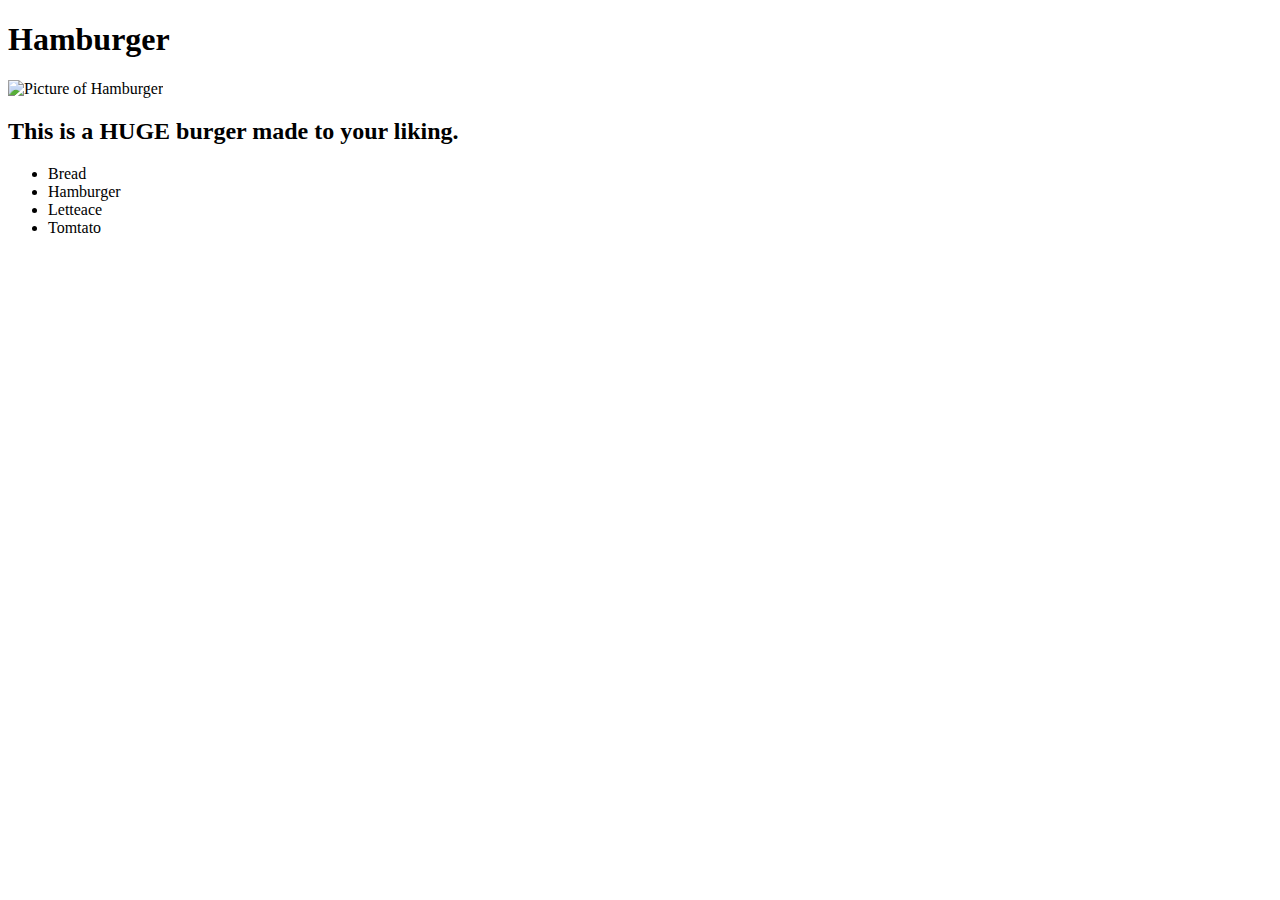
==== recipes/hamburger.html @ 8c410d95 "Fixed typo in discription" ====
<!DOCTYPE html>
<html>
    <head>
        <meta charset="UTF-8">
        <title>Hamburger Recipes</title>
    </head>

    <body>
        <h1>Hamburger</h1>
        <img alt="Picture of Hamburger" src="https://www.shakentogetherlife.com/wp-content/uploads/2022/10/hamburger-baked-in-oven.jpg" width="400" height="400">
        <h2>This is a <bold>HUGE</bold> burger made to your liking.</h2>
        <ul>
            <li>Bread</li>
            <li>Hamburger</li>
            <li>Letteace</li>
            <li>Tomtato</li>
        </ul>
    </body>

</html>
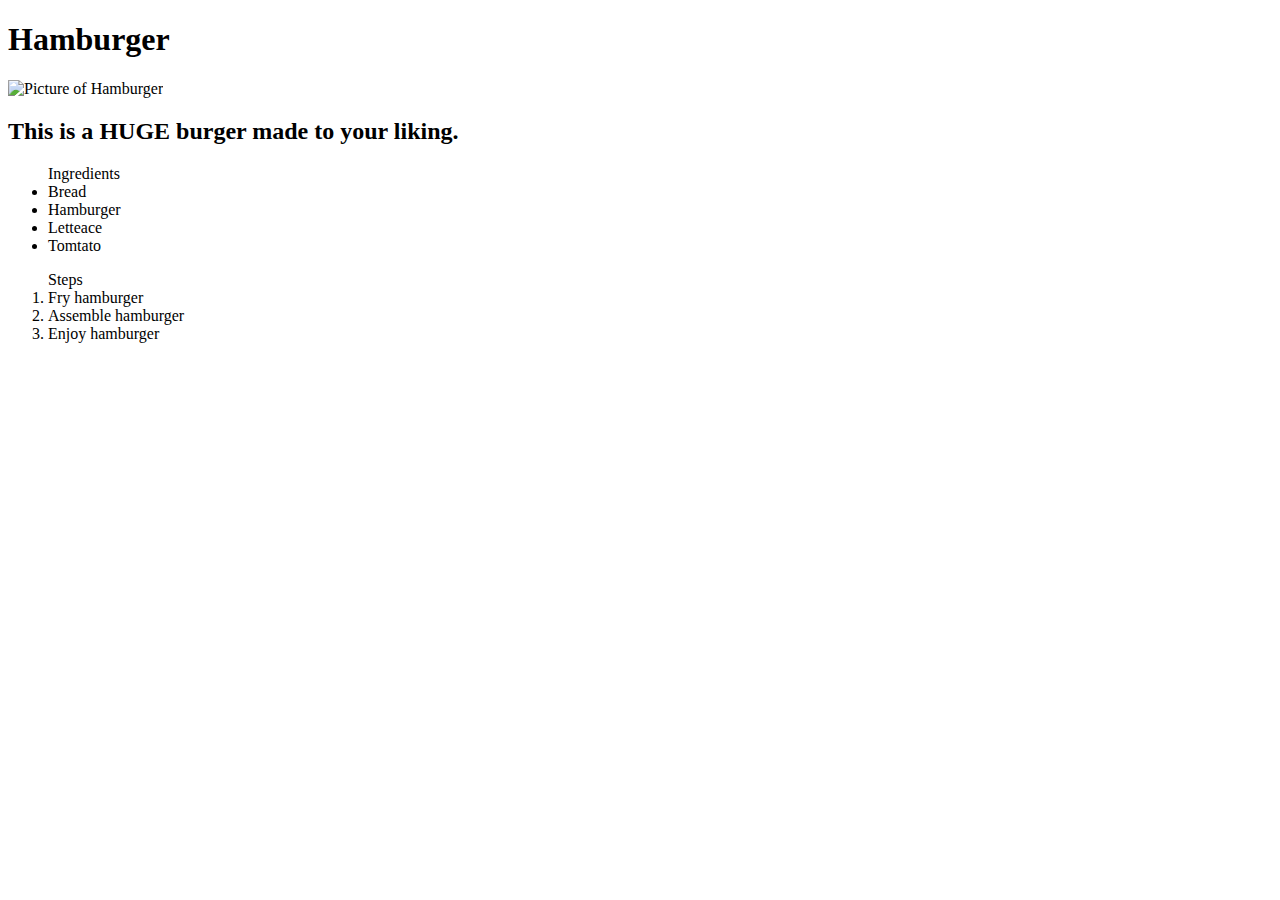
==== commit 06f4ad72: "Added Names to unorder list, order list and put steps in order list" ====
--- a/recipes/hamburger.html
+++ b/recipes/hamburger.html
@@ -9,12 +9,17 @@
         <h1>Hamburger</h1>
         <img alt="Picture of Hamburger" src="https://www.shakentogetherlife.com/wp-content/uploads/2022/10/hamburger-baked-in-oven.jpg" width="400" height="400">
         <h2>This is a <bold>HUGE</bold> burger made to your liking.</h2>
-        <ul>
+        <ul>Ingredients
             <li>Bread</li>
             <li>Hamburger</li>
             <li>Letteace</li>
             <li>Tomtato</li>
         </ul>
+        <ol>Steps
+            <li>Fry hamburger</li>
+            <li>Assemble hamburger</li>
+            <li>Enjoy hamburger</li>
+        </ol>
     </body>
 
 </html>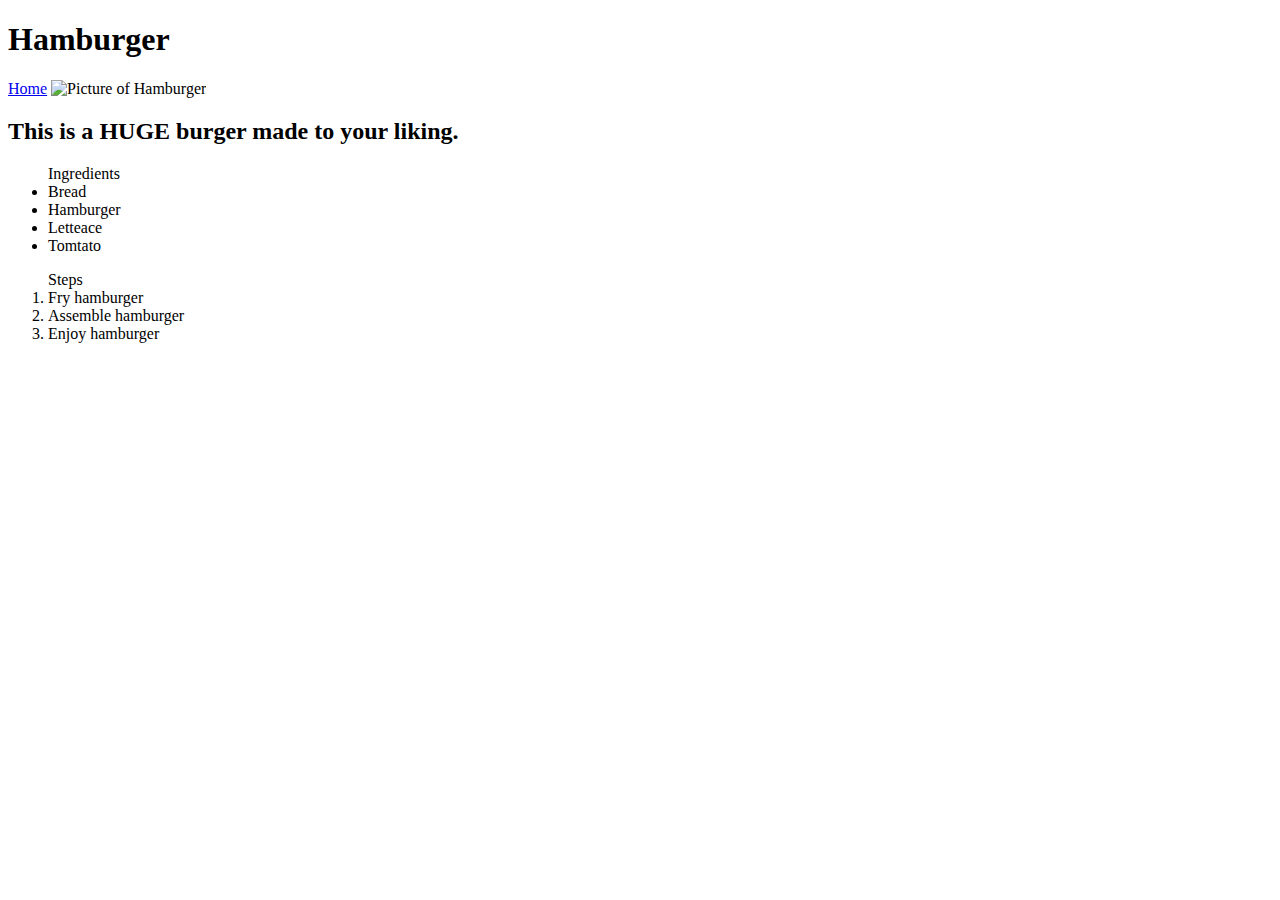
==== commit 6084364e: "Added home link" ====
--- a/recipes/hamburger.html
+++ b/recipes/hamburger.html
@@ -6,7 +6,7 @@
     </head>
 
     <body>
-        <h1>Hamburger</h1>
+        <h1>Hamburger</h1><a href="../index.html">Home</a>
         <img alt="Picture of Hamburger" src="https://www.shakentogetherlife.com/wp-content/uploads/2022/10/hamburger-baked-in-oven.jpg" width="400" height="400">
         <h2>This is a <bold>HUGE</bold> burger made to your liking.</h2>
         <ul>Ingredients
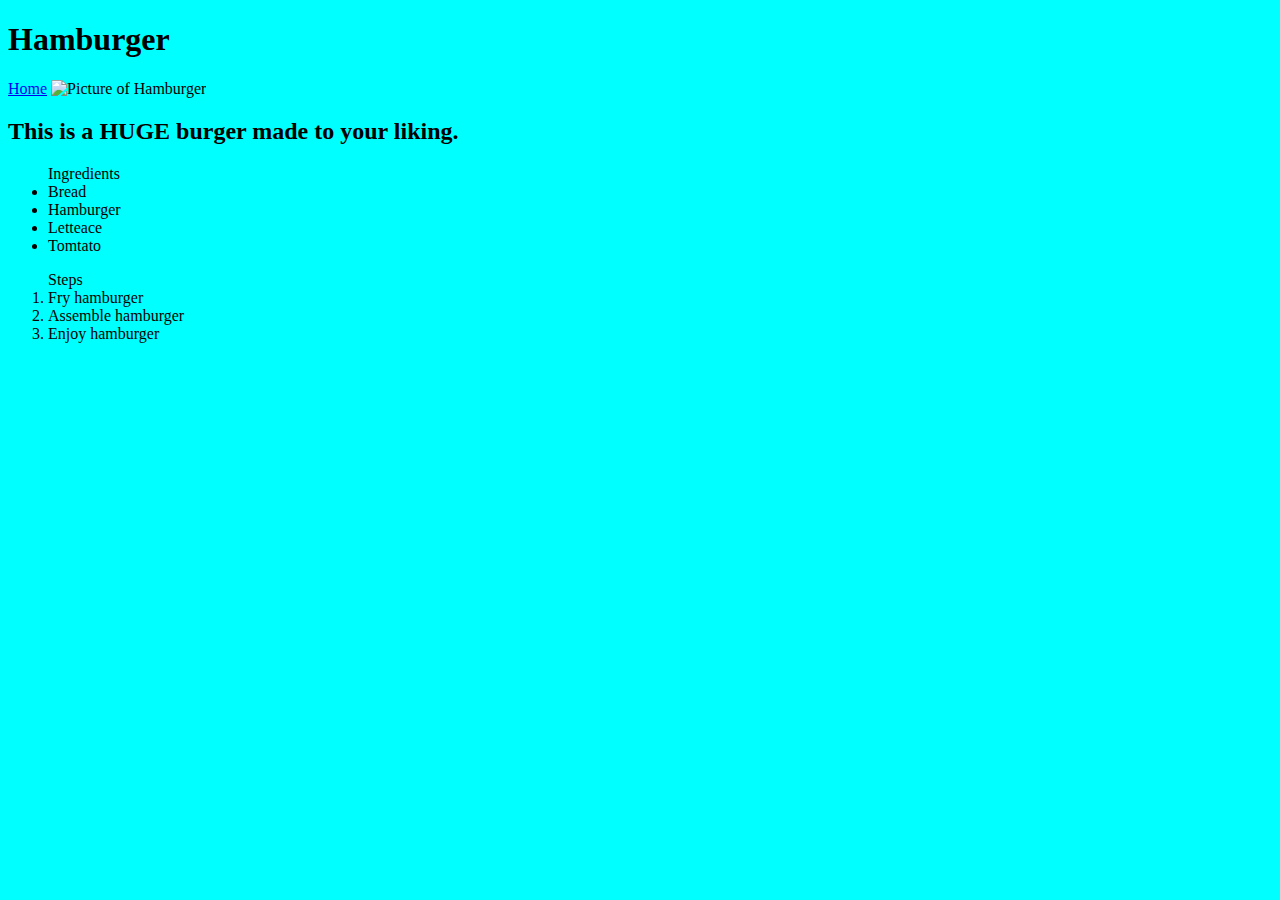
==== commit cd8b8f2d: "Fixed file system path in files to correct style sheet." ====
--- a/recipes/hamburger.html
+++ b/recipes/hamburger.html
@@ -3,6 +3,7 @@
     <head>
         <meta charset="UTF-8">
         <title>Hamburger Recipes</title>
+        <link href="../style.css" rel="stylesheet">
     </head>
 
     <body>
@@ -21,5 +22,4 @@
             <li>Enjoy hamburger</li>
         </ol>
     </body>
-
 </html>--- a/style.css
+++ b/style.css
@@ -0,0 +1,10 @@
+body{
+    background-color: aqua;
+}
+.title{
+    text-align: center;
+    font-size: 64px;
+    background-color: black;
+    color: lightblue;
+    font-family: 'Franklin Gothic Medium', 'Arial Narrow', Arial, sans-serif;
+}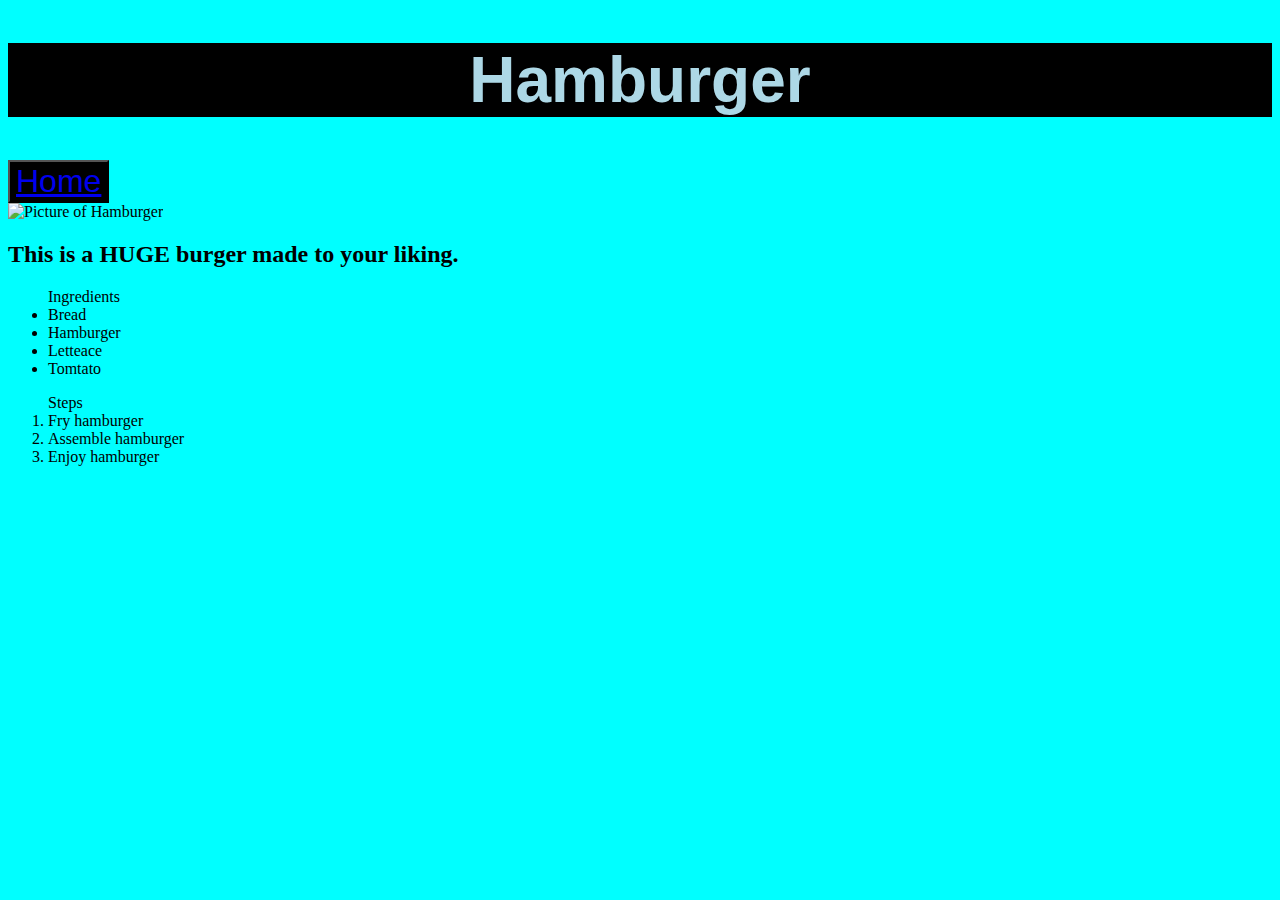
==== commit 47a4dc9a: "Updated style sheet and added a home button to pages." ====
--- a/recipes/hamburger.html
+++ b/recipes/hamburger.html
@@ -7,8 +7,11 @@
     </head>
 
     <body>
-        <h1>Hamburger</h1><a href="../index.html">Home</a>
-        <img alt="Picture of Hamburger" src="https://www.shakentogetherlife.com/wp-content/uploads/2022/10/hamburger-baked-in-oven.jpg" width="400" height="400">
+        <h1 class="title">Hamburger </h1>
+        <div>
+            <button class="Homebutton"><a href="../index.html">Home</a></button>
+        </div>
+            <img alt="Picture of Hamburger" src="https://www.shakentogetherlife.com/wp-content/uploads/2022/10/hamburger-baked-in-oven.jpg" width="400" height="400">
         <h2>This is a <bold>HUGE</bold> burger made to your liking.</h2>
         <ul>Ingredients
             <li>Bread</li>
--- a/style.css
+++ b/style.css
@@ -7,4 +7,9 @@
     background-color: black;
     color: lightblue;
     font-family: 'Franklin Gothic Medium', 'Arial Narrow', Arial, sans-serif;
+}
+.Homebutton{
+    background-color: black;
+    color: lightblue;
+    font-size: 32px;
 }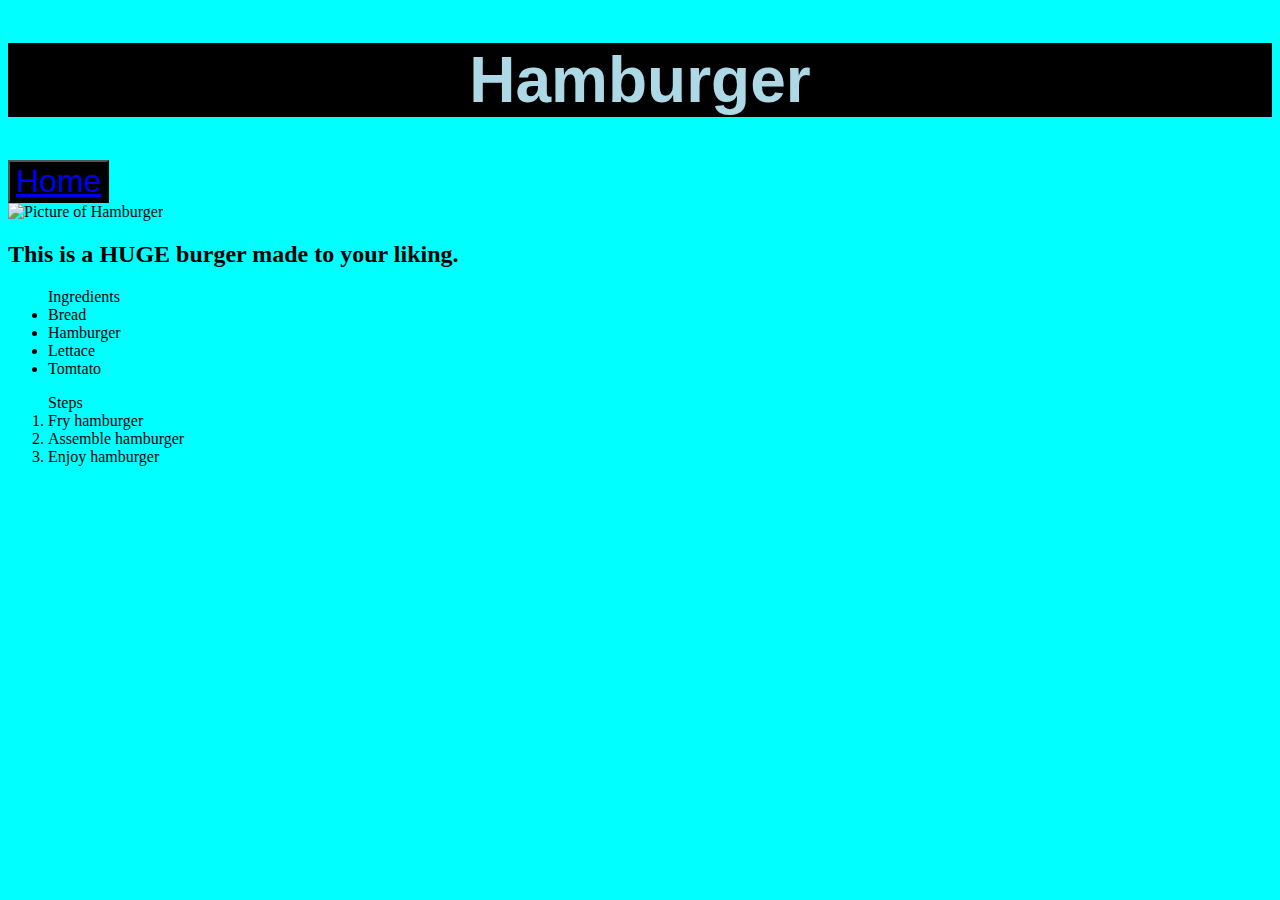
==== commit 85935ba8: "Lettece was spelled wrong." ====
--- a/recipes/hamburger.html
+++ b/recipes/hamburger.html
@@ -16,7 +16,7 @@
         <ul>Ingredients
             <li>Bread</li>
             <li>Hamburger</li>
-            <li>Letteace</li>
+            <li>Lettace</li>
             <li>Tomtato</li>
         </ul>
         <ol>Steps
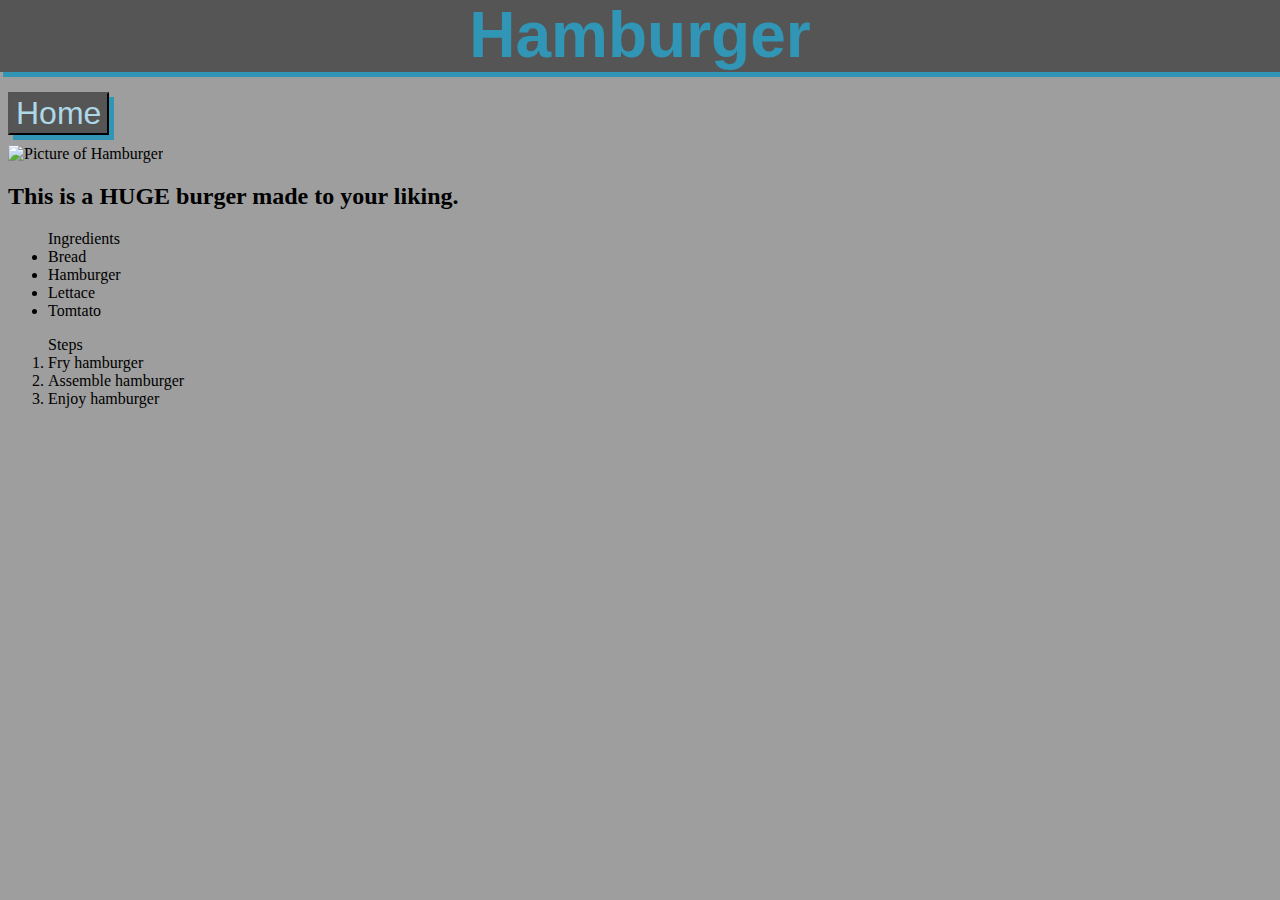
==== commit e418209a: "Reworked EVERYTHING" ====
--- a/recipes/hamburger.html
+++ b/recipes/hamburger.html
@@ -8,8 +8,8 @@
 
     <body>
         <h1 class="title">Hamburger </h1>
-        <div>
-            <button class="Homebutton"><a href="../index.html">Home</a></button>
+        <div class="Homebutton">
+            <a href="../index.html" ><button>Home</button></a>
         </div>
             <img alt="Picture of Hamburger" src="https://www.shakentogetherlife.com/wp-content/uploads/2022/10/hamburger-baked-in-oven.jpg" width="400" height="400">
         <h2>This is a <bold>HUGE</bold> burger made to your liking.</h2>
--- a/style.css
+++ b/style.css
@@ -1,15 +1,60 @@
 body{
-    background-color: aqua;
+    background-color: rgb(158, 158, 158);
 }
 .title{
     text-align: center;
     font-size: 64px;
-    background-color: black;
-    color: lightblue;
+    background-color: rgb(85, 85, 85);
+    color: rgb(49, 149, 182);
     font-family: 'Franklin Gothic Medium', 'Arial Narrow', Arial, sans-serif;
+    box-shadow: 5px 5px;
+    margin: -10px;
 }
-.Homebutton{
-    background-color: black;
+.Homebutton button{
+    background-color: rgb(85, 85, 85);
     color: lightblue;
     font-size: 32px;
-}+    margin-top: 30px;
+    box-shadow: 5px 5px rgb(49, 149, 182) ;
+    margin-bottom: 10px;
+}
+.recipes{
+    text-align: center;
+    margin: 0px auto;
+    padding: 25px;
+    color: rgb(49, 149, 182);
+}
+.lasagna{
+    display: inline-block;
+    padding: 25px; 
+    font-size: 32px; 
+    border: 2px solid gray; 
+    background-color: rgb(85, 85, 85);
+    margin: 0px 25px;
+}
+.hamburger{
+    display: inline-block;
+    padding: 25px;
+    font-size: 32px;  
+    border: 2px solid gray;
+    background-color: rgb(85, 85, 85); 
+    margin: 0px 25px;
+}
+.pizza{
+    display: inline-block;
+    padding: 25px;
+    font-size: 32px;
+    border: 2px solid gray;
+    background-color: rgb(85, 85, 85); 
+    margin: 0px 25px;
+}
+.hmpg-pic{
+    display: block;
+}
+.foodbutton{
+    margin: 10px auto;
+    padding: 0px 25px;
+    font-size: 32px;
+    background-color: rgb(158, 158, 158);
+    color: black;
+}
